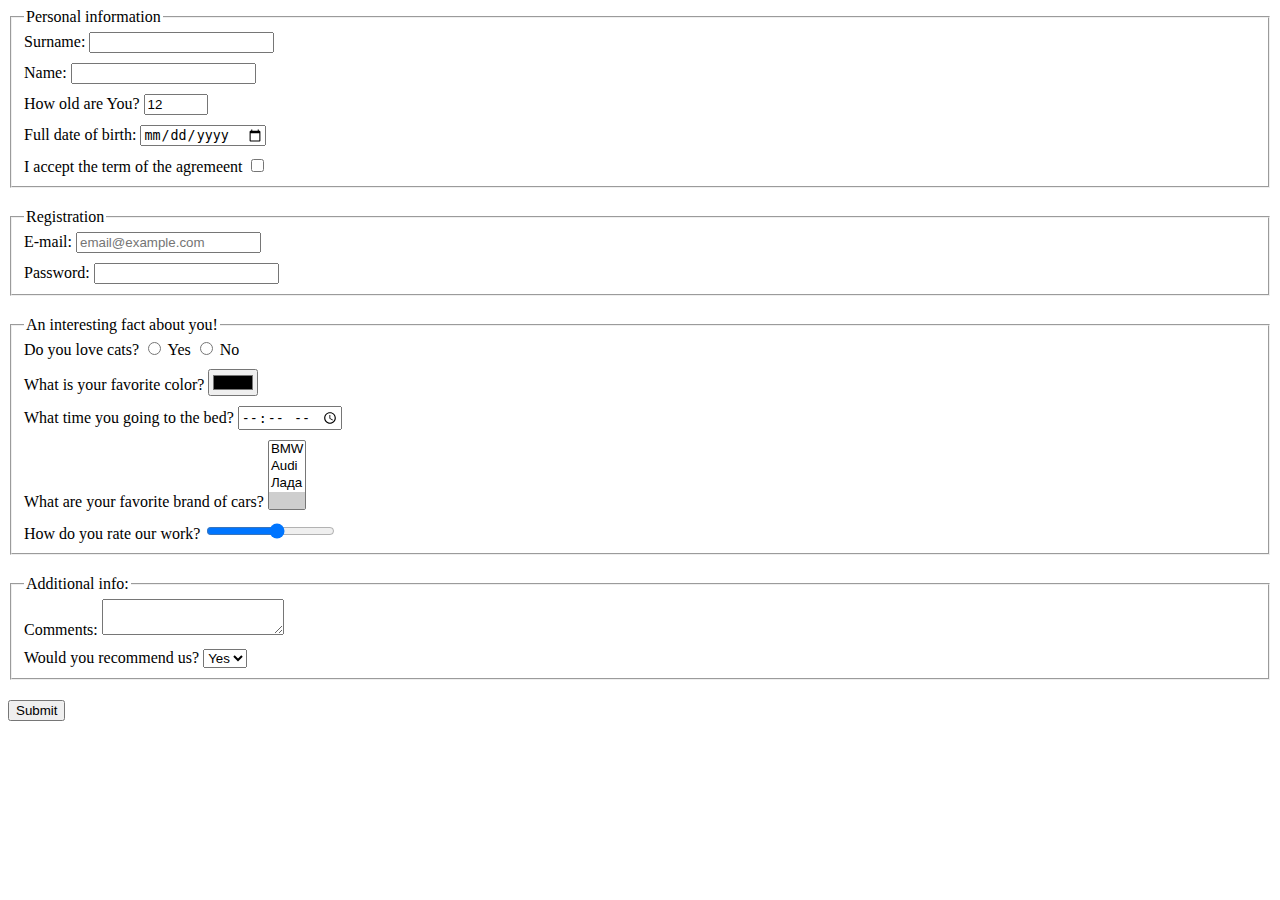
==== src/index.html @ 11da823c "solution" ====
<!doctype html>
<html lang="en">
<head>
  <meta charset="UTF-8">
  <meta name="viewport"
        content="width=device-width, user-scalable=no, initial-scale=1.0, maximum-scale=1.0, minimum-scale=1.0">
  <meta http-equiv="X-UA-Compatible" content="ie=edge">
  <title>HTML Form</title>
  <link rel="stylesheet" href="./style.css">
</head>
<body>
  <form class="form" action="https://mate-academy-form-lesson.herokuapp.com/create-application" method="POST">
    <fieldset class="form__personal-info form__block">
      <legend>Personal information</legend>
      <div class="form__block-wrapper">
        <label for="surname">Surname: </label>
        <input type="text" name="surname" id="surname" autocomplete="off">
      </div>
      <div class="form__block-wrapper">
        <label for="name">Name: </label>
        <input type="text" name="name" id="name" autocomplete="off">
      </div>
      <div class="form__block-wrapper">
        <label for="age">How old are You? </label>
        <input type="number" name="age" id="age" value="12" min="1" max="150" maxlength="2">
      </div>
      <div class="form__block-wrapper">
        <label for="birth">Full date of birth: </label>
        <input type="date" name="birth" id="birth">
      </div>
      <div class="form__block-wrapper form__block-wrapper--end">
        <label for="agremeent">I accept the term of the agremeent </label>
        <input type="checkbox" name="agremeent" id="agremeent">
      </div>
    </fieldset>

    <fieldset class="form__registration form__block">
      <legend>Registration</legend>
      <div class="form__block-wrapper">
        <label for="mail">E-mail: </label>
        <input type="email" name="e-mail" id="mail" placeholder="email@example.com" required>
      </div>
      <div class="form__block-wrapper form__block-wrapper--end">
        <label for="pass">Password: </label>
        <input type="password" name="password" id="pass" required>
      </div>
    </fieldset>

    <fieldset class="form__personal-facts form__block">
      <legend>An interesting fact about you!</legend>
      <div class="form__block-wrapper">
        <span>Do you love cats? </span>
        <input type="radio" name="cats" id="yes" value="Yes">
        <label for="yes">Yes</label>
        <input type="radio" name="cats" id="no" value="No">
        <label for="no">No</label>
      </div>
      <div class="form__block-wrapper">
        <label for="color">What is your favorite color?</label>
        <input type="color" name="color" id="color">
      </div>
      <div class="form__block-wrapper">
        <label for="sleep">What time you going to the bed? </label>
        <input type="time" name="sleep-time" id="sleep">
      </div>
      <div class="form__block-wrapper">
        <span>What are your favorite brand of cars? </span>
        <select name="favorite-car" id="car" multiple>
          <option value="BMW">BMW</option>
          <option value="Audi">Audi</option>
          <option value="Лада">Лада</option>
          <option value="" selected></option>
        </select>
      </div>
      <div class="form__block-wrapper form__block-wrapper--end">
        <label for="rate">How do you rate our work? </label>
        <input type="range" name="rating" id="rate" min="1" max="10" step="1">
      </div>
    </fieldset>

    <fieldset class="form__additional-info form__block">
      <legend>Additional info:</legend>
      <div class="form__block-wrapper">
        <label for="comment">Comments: </label>
        <textarea name="comments" id="comment"></textarea>
      </div>
      <div class="form__block-wrapper form__block-wrapper--end">
        <label for="recommend">Would you recommend us? </label>
        <select name="Recommendations" id="recommend">
          <option value="yes" selected>Yes</option>
          <option value="no">No</option>
        </select>
      </div>
    </fieldset>
    <button class="form__submit" type="submit" onsubmit="onSubmit()">Submit</button>
  </form>
  <script type="text/javascript" src="./main.js"></script>
</body>
</html>
---- src/style.css ----
.form__block-wrapper {
  margin-bottom: 10px;
}

.form__block-wrapper--end {
  margin-bottom: 0;
}

.form__block {
  margin-bottom: 20px;
}
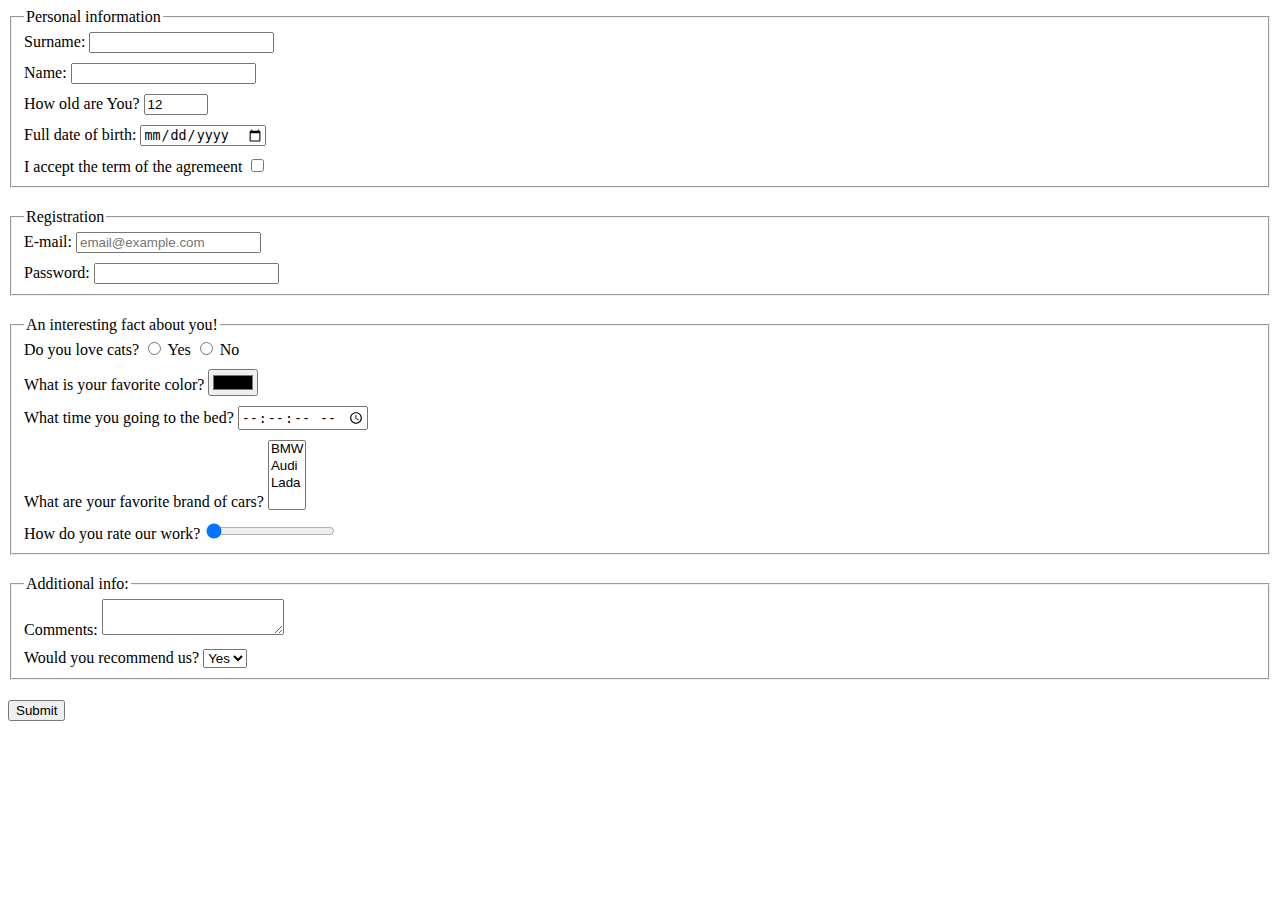
==== commit e61a6842: "new solution" ====
--- a/src/index.html
+++ b/src/index.html
@@ -61,20 +61,20 @@
       </div>
       <div class="form__block-wrapper">
         <label for="sleep">What time you going to the bed? </label>
-        <input type="time" name="sleep-time" id="sleep">
+        <input type="time" name="sleep-time" id="sleep" step="5">
       </div>
       <div class="form__block-wrapper">
         <span>What are your favorite brand of cars? </span>
         <select name="favorite-car" id="car" multiple>
           <option value="BMW">BMW</option>
           <option value="Audi">Audi</option>
-          <option value="Лада">Лада</option>
-          <option value="" selected></option>
+          <option value="Lada">Lada</option>
+          <option value=""></option>
         </select>
       </div>
       <div class="form__block-wrapper form__block-wrapper--end">
         <label for="rate">How do you rate our work? </label>
-        <input type="range" name="rating" id="rate" min="1" max="10" step="1">
+        <input type="range" name="rating" id="rate" min="1" max="10" step="1" value="1">
       </div>
     </fieldset>
 
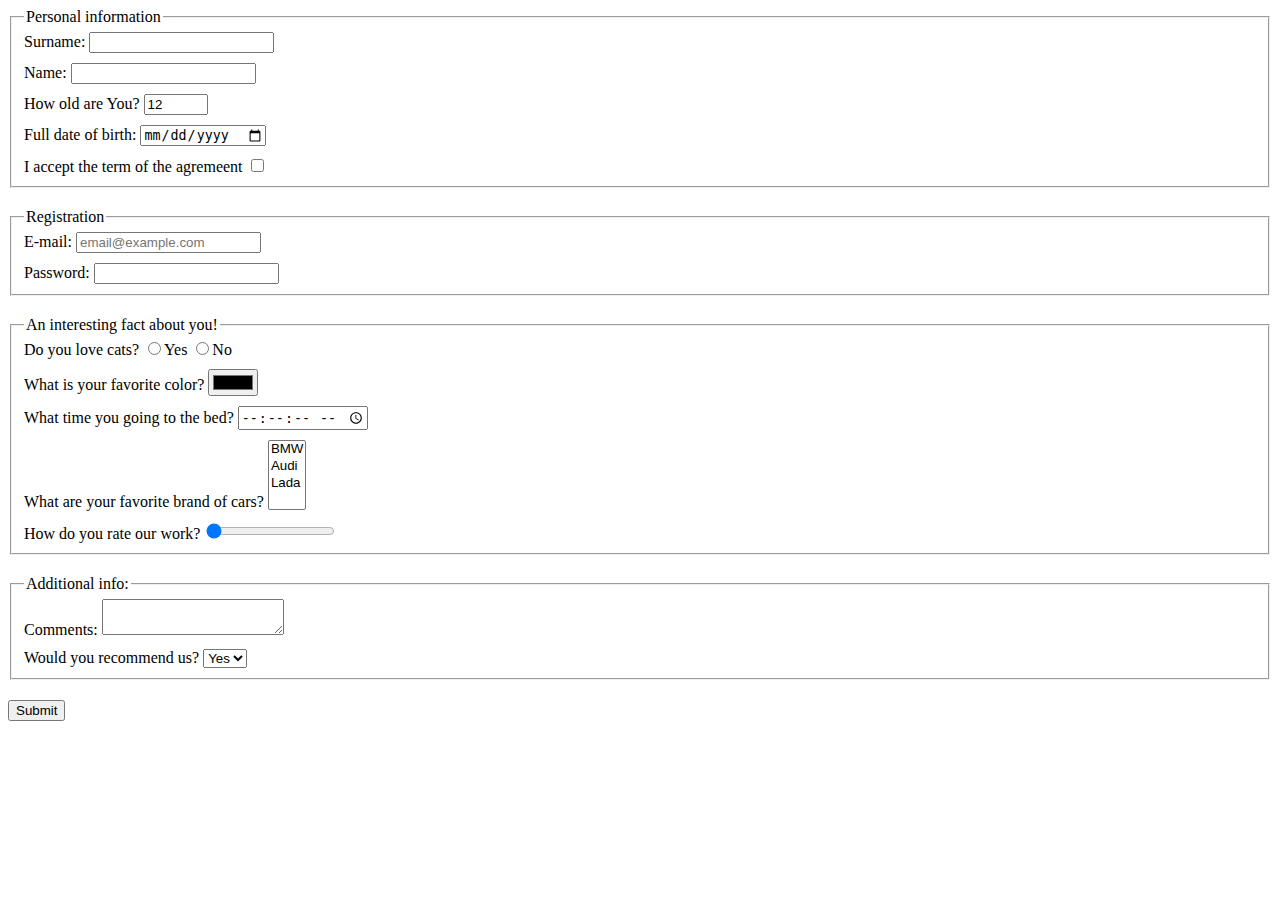
==== commit 4a1325a3: "fix" ====
--- a/src/index.html
+++ b/src/index.html
@@ -11,86 +11,76 @@
 <body>
   <form class="form" action="https://mate-academy-form-lesson.herokuapp.com/create-application" method="POST">
     <fieldset class="form__personal-info form__block">
-      <legend>Personal information</legend>
-      <div class="form__block-wrapper">
-        <label for="surname">Surname: </label>
-        <input type="text" name="surname" id="surname" autocomplete="off">
-      </div>
-      <div class="form__block-wrapper">
-        <label for="name">Name: </label>
-        <input type="text" name="name" id="name" autocomplete="off">
-      </div>
-      <div class="form__block-wrapper">
-        <label for="age">How old are You? </label>
-        <input type="number" name="age" id="age" value="12" min="1" max="150" maxlength="2">
-      </div>
-      <div class="form__block-wrapper">
-        <label for="birth">Full date of birth: </label>
-        <input type="date" name="birth" id="birth">
-      </div>
-      <div class="form__block-wrapper form__block-wrapper--end">
-        <label for="agremeent">I accept the term of the agremeent </label>
-        <input type="checkbox" name="agremeent" id="agremeent">
-      </div>
+    <legend>Personal information</legend>
+      <label class="form__inner-block"> Surname:
+        <input type="text" name="surname" minlegth="1" maxlength="20" autocomplete="off">
+      </label>
+      <label class="form__inner-block">Name:
+        <input type="text" name="name" minlegth="1" maxlength="20" autocomplete="off">
+      </label>
+      <label class="form__inner-block">How old are You?
+        <input type="number" name="age" value="12" min="1" max="150">
+      </label>
+      <label class="form__inner-block">Full date of birth:
+        <input type="date" name="birth">
+      </label>
+      <label class="form__inner-block form__inner--end">I accept the term of the agremeent
+        <input type="checkbox" name="agremeent">
+      </label>
     </fieldset>
 
     <fieldset class="form__registration form__block">
       <legend>Registration</legend>
-      <div class="form__block-wrapper">
-        <label for="mail">E-mail: </label>
-        <input type="email" name="e-mail" id="mail" placeholder="email@example.com" required>
-      </div>
-      <div class="form__block-wrapper form__block-wrapper--end">
-        <label for="pass">Password: </label>
-        <input type="password" name="password" id="pass" required>
-      </div>
+      <label class="form__inner-block">E-mail:
+        <input type="email" name="e-mail" placeholder="email@example.com" required>
+      </label>
+      <label class="form__inner-block form__inner--end">Password:
+        <input type="password" name="password" required>
+      </label>
     </fieldset>
 
     <fieldset class="form__personal-facts form__block">
       <legend>An interesting fact about you!</legend>
-      <div class="form__block-wrapper">
+      <div class="form__inner-block">
         <span>Do you love cats? </span>
-        <input type="radio" name="cats" id="yes" value="Yes">
-        <label for="yes">Yes</label>
-        <input type="radio" name="cats" id="no" value="No">
-        <label for="no">No</label>
+        <label>
+          <input type="radio" name="cats" value="Yes">Yes
+        </label>
+        <label>
+          <input type="radio" name="cats" value="No">No
+        </label>
       </div>
-      <div class="form__block-wrapper">
-        <label for="color">What is your favorite color?</label>
-        <input type="color" name="color" id="color">
-      </div>
-      <div class="form__block-wrapper">
-        <label for="sleep">What time you going to the bed? </label>
-        <input type="time" name="sleep-time" id="sleep" step="5">
-      </div>
-      <div class="form__block-wrapper">
+      <label class="form__inner-block">What is your favorite color?
+        <input type="color" name="color">
+      </label>
+      <label class="form__inner-block">What time you going to the bed?
+        <input type="time" name="sleep-time" step="5">
+      </label>
+      <div class="form__inner-block">
         <span>What are your favorite brand of cars? </span>
-        <select name="favorite-car" id="car" multiple>
+        <select name="favorite-car" multiple>
           <option value="BMW">BMW</option>
           <option value="Audi">Audi</option>
           <option value="Lada">Lada</option>
           <option value=""></option>
         </select>
       </div>
-      <div class="form__block-wrapper form__block-wrapper--end">
-        <label for="rate">How do you rate our work? </label>
-        <input type="range" name="rating" id="rate" min="1" max="10" step="1" value="1">
-      </div>
+      <label class="form__inner-block form__inner--end">How do you rate our work?
+        <input type="range" name="rating" min="1" max="10" step="1" value="1">
+      </label>
     </fieldset>
 
     <fieldset class="form__additional-info form__block">
       <legend>Additional info:</legend>
-      <div class="form__block-wrapper">
-        <label for="comment">Comments: </label>
-        <textarea name="comments" id="comment"></textarea>
-      </div>
-      <div class="form__block-wrapper form__block-wrapper--end">
-        <label for="recommend">Would you recommend us? </label>
-        <select name="Recommendations" id="recommend">
+      <label class="form__inner-block">Comments:
+        <textarea name="comments"></textarea>
+      </label>
+      <label class="form__inner-block form__inner--end">Would you recommend us?
+        <select name="Recommendations">
           <option value="yes" selected>Yes</option>
           <option value="no">No</option>
         </select>
-      </div>
+      </label>
     </fieldset>
     <button class="form__submit" type="submit" onsubmit="onSubmit()">Submit</button>
   </form>
--- a/src/style.css
+++ b/src/style.css
@@ -1,8 +1,9 @@
-.form__block-wrapper {
+.form__inner-block {
+  display: block;
   margin-bottom: 10px;
 }
 
-.form__block-wrapper--end {
+.form__inner--end {
   margin-bottom: 0;
 }
 
